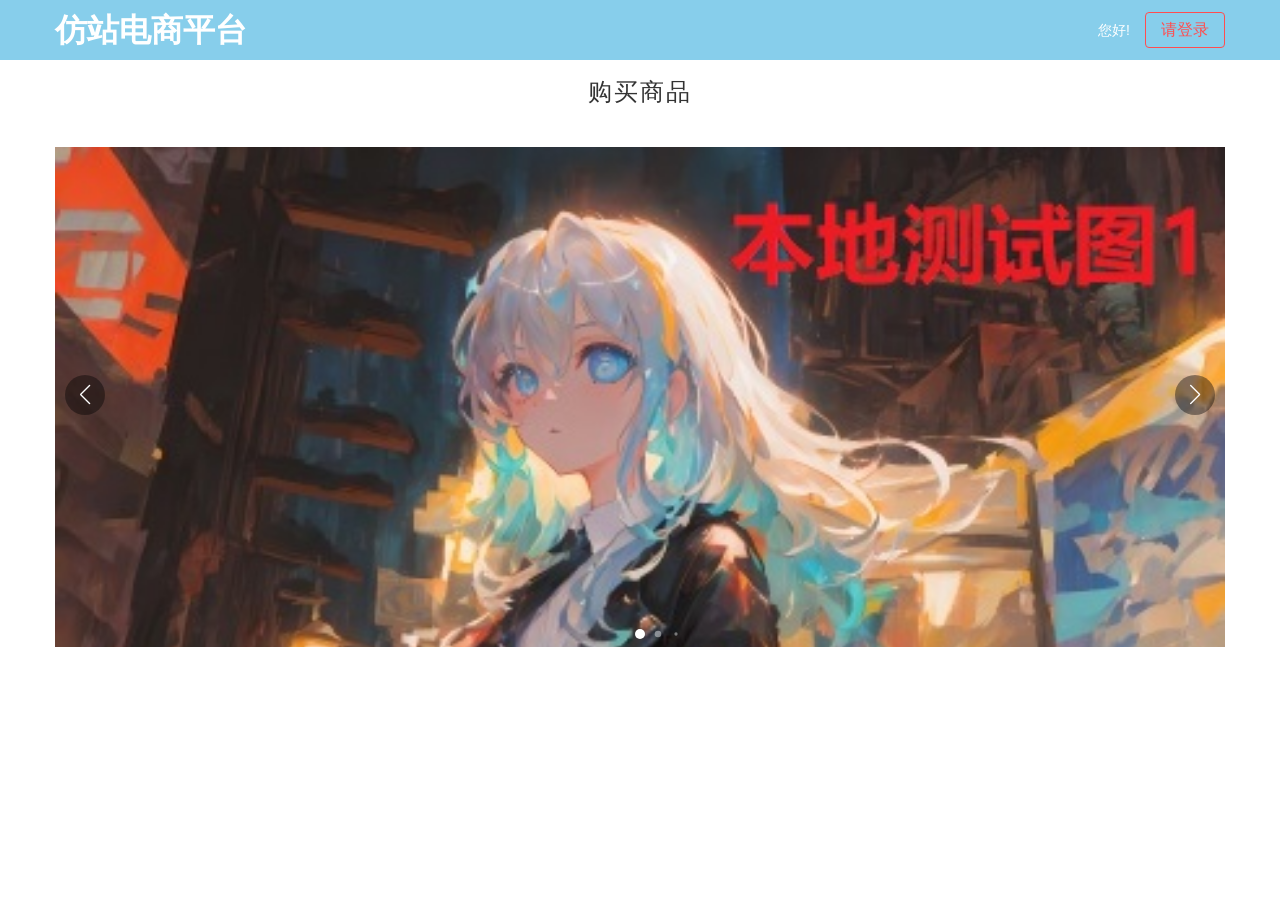
==== index.html @ 37f8d804 "Add files via upload" ====
<!DOCTYPE html>
<html lang="zh-CN">
<head>
    <meta charset="UTF-8">
    <title>仿站电商平台</title>
    <link rel="stylesheet" href="./相关资料/lib/swiper/swiper-bundle.min.css">
    <link rel="stylesheet" href="./css/common.css">
    <link rel="stylesheet" href="./css/header.css">
    <link rel="stylesheet" href="./css/index.css">
</head>
<body>
    <!-- 顶部导航 -->
    <header class="header">
        <div class="header-content">
            <h1>仿站电商平台</h1>
            <div class="user-info">
                <span id="welcome-text">您好!</span>
                <a href="./login.html" id="login-link" class="login-link">请登录</a>
                <a href="./user.html" id="user-center" class="nav-link" style="display: none;">个人中心</a>
                <button class="logout-btn" onclick="logout()" id="logout-btn" style="display: none;">退出登录</button>
            </div>
        </div>
    </header>

    <!-- 主要内容 -->
    <div class="container">
        <!-- 标题 -->
        <div class="title">
            <h2><a href="./goods.html" class="goods-link">购买商品</a></h2>
        </div>

        <!-- 轮播图 -->
        <div class="swiper">
            <div class="swiper-wrapper">
                <div class="swiper-slide">
                    <img src="./相关资料/img/img1.jpg" alt="banner1">
                </div>
                <div class="swiper-slide">
                    <img src="./相关资料/img/img2.jpg" alt="banner2">
                </div>
                <div class="swiper-slide">
                    <img src="./相关资料/img/img3.jpg" alt="banner3">
                </div>
                <div class="swiper-slide">
                    <img src="./相关资料/img/img4.jpg" alt="banner4">
                </div>
                <div class="swiper-slide">
                    <img src="./相关资料/img/img5.jpg" alt="banner5">
                </div>
            </div>
            <!-- 分页器 -->
            <div class="swiper-pagination"></div>
            <!-- 导航按钮 -->
            <div class="swiper-button-prev"></div>
            <div class="swiper-button-next"></div>
        </div>
    </div>

    <script src="./相关资料/lib/axios.min.js"></script>
    <script src="./相关资料/lib/swiper/swiper-bundle.min.js"></script>
    <script src="./js/index.js"></script>
</body>
</html>
---- css/common.css ----
/* 公共样式 */
* {
    margin: 0;
    padding: 0;
    box-sizing: border-box;
}

body {
    font-family: -apple-system, BlinkMacSystemFont, "Segoe UI", Roboto, "Helvetica Neue", Arial, sans-serif;
    line-height: 1.5;
    color: #333;
}

a {
    text-decoration: none;
    color: inherit;
}

.container {
    width: 1200px;
    margin: 0 auto;
    padding: 0 15px;
}

/* 按钮样式 */
.btn {
    display: inline-block;
    padding: 8px 16px;
    border: none;
    border-radius: 4px;
    cursor: pointer;
    transition: all 0.3s;
}

.btn-primary {
    background: #007bff;
    color: white;
}

.btn-danger {
    background: #dc3545;
    color: white;
}
---- css/header.css ----
/* 顶部导航栏样式 */
.header {
    height: 60px;
    background: #87CEEB;
    color: white;
}

.header-content {
    width: 1200px;
    margin: 0 auto;
    height: 100%;
    display: flex;
    justify-content: center;
    align-items: center;
    padding: 0 15px;
}

.header-content span {
    font-size: 24px;
}

.user-info {
    display: flex;
    align-items: center;
    gap: 15px;
}

/* 登录链接样式 */
.login-link {
    color: #ff4d4f;
    padding: 5px 15px;
    border: 1px solid #ff4d4f;
    border-radius: 4px;
    transition: all 0.3s;
}

.login-link:hover {
    background: #ff4d4f;
    color: white;
}

/* 个人中心链接样式 */
.nav-link {
    color: white;
    text-decoration: none;
    transition: all 0.3s;
}

.nav-link:hover {
    color: #e6e6e6;
}

/* 退出登录按钮样式 */
.logout-btn {
    background: none;
    border: none;
    color: white;
    cursor: pointer;
    font-size: 14px;
    padding: 0;
    opacity: 0.8;
    transition: all 0.3s;
}

.logout-btn:hover {
    opacity: 1;
}

/* 欢迎文本样式 */
#welcome-text {
    font-size: 14px;
}

/* 在原有样式基础上添加或修改 */
.header {
    height: 60px;
    background: #87CEEB;
    color: white;
}

.header-content {
    width: 1200px;
    margin: 0 auto;
    height: 100%;
    display: flex;
    justify-content: space-between;
    align-items: center;
    padding: 0 15px;
}

.nav-links a {
    color: white;
    text-decoration: none;
    margin-left: 20px;
}

.nav-links a:hover {
    opacity: 0.8;
}

.goods-link {
    color: inherit;
    text-decoration: none;
    cursor: pointer;
}

.goods-link:hover {
    color: #409eff;
    transition: color 0.3s;
}
---- css/index.css ----
/* 首页特定样式 */
/* 轮播图样式 */
.swiper {
    width: 100%;
    height: 500px;
    margin-top: 20px;
    --swiper-theme-color: #fff; /* 设置swiper主题色为白色 */
    position: relative;
    overflow: hidden; /* 确保只显示当前图片 */
}

.swiper-wrapper {
    width: 100%;
    height: 100%;
}

.swiper-slide {
    width: 100%; /* 确保每张图片占满容器宽度 */
    height: 100%;
}

.swiper-slide img {
    width: 100%;
    height: 100%;
    object-fit: cover;
}

/* 导航按钮样式 */
.swiper-button-prev,
.swiper-button-next {
    background-color: rgba(0, 0, 0, 0.4);
    width: 40px;
    height: 40px;
    border-radius: 50%;
}

.swiper-button-prev:after,
.swiper-button-next:after {
    font-size: 20px;
    color: #fff;
}

/* 分页器样式 */
.swiper-pagination-bullet {
    width: 10px;
    height: 10px;
    background: rgba(255, 255, 255, 0.6);
    opacity: 0.7;
}

.swiper-pagination-bullet-active {
    background: #fff;
    opacity: 1;
}

/* 标题样式 */
.title {
    text-align: center;
    padding: 20px 0;
    margin-bottom: 10px;
}

.title h2 {
    font-size: 24px;
    color: #333;
    display: inline-block;
    line-height: 1; /* 添加行高为1，确保文字在同一行 */
    letter-spacing: 2px; /* 添加字间距 */
    font-weight: normal; /* 调整字重 */
}

/* 移除下划线装饰，如果不需要的话 */
.title h2::after {
    display: none;
}

/* 导航链接 */
.nav-links {
    text-align: center;
    margin: 20px 0;
}

.nav-links a {
    display: inline-block;
    padding: 8px 20px;
    margin: 0 10px;
    color: #333;
    border-radius: 4px;
    transition: all 0.3s;
}

.nav-links a:hover {
    background: #87CEEB;
    color: white;
}
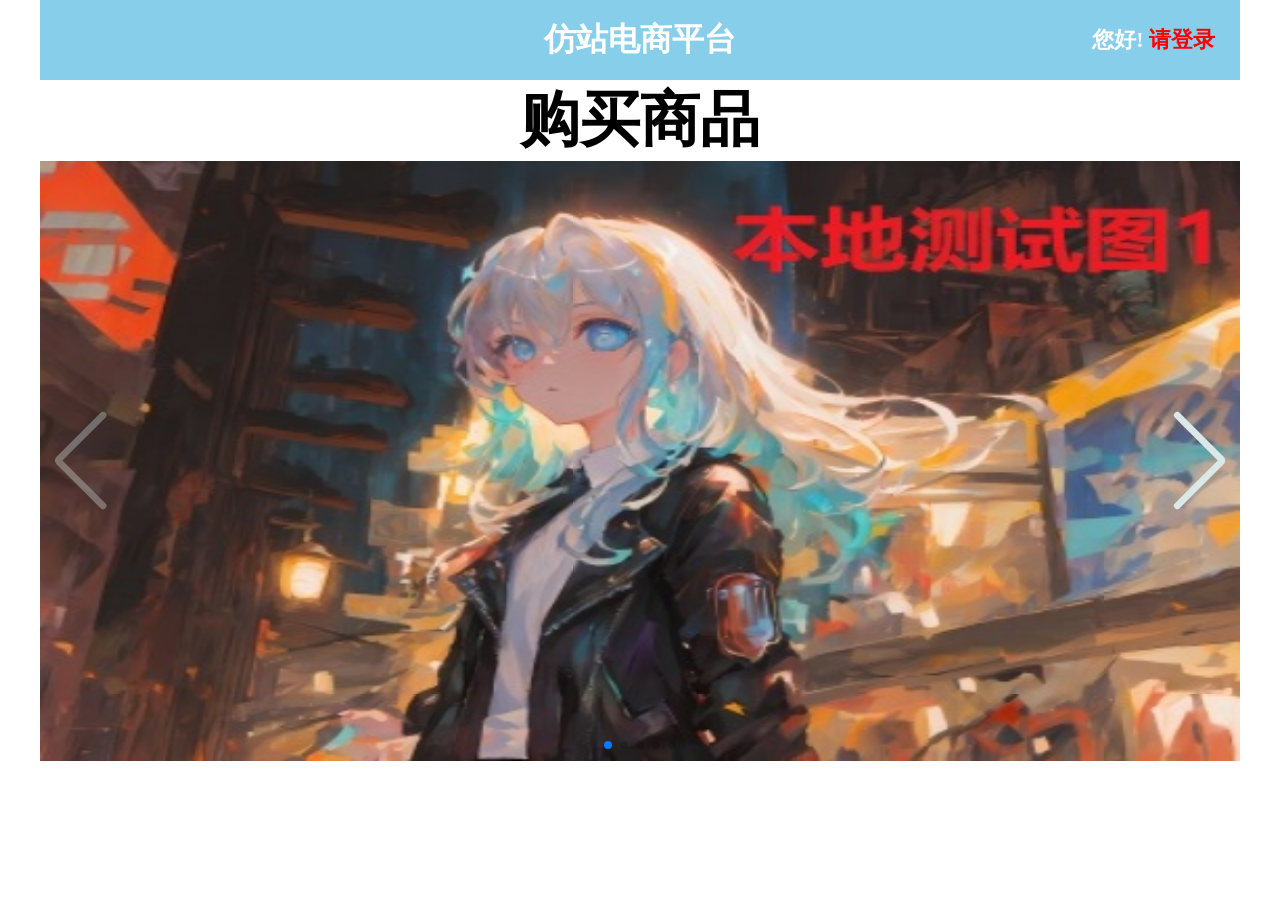
==== commit 37f0a57b: "Add files via upload" ====
--- a/index.html
+++ b/index.html
@@ -1,63 +1,227 @@
 <!DOCTYPE html>
-<html lang="zh-CN">
+<html lang="en">
+
 <head>
-    <meta charset="UTF-8">
-    <title>仿站电商平台</title>
-    <link rel="stylesheet" href="./相关资料/lib/swiper/swiper-bundle.min.css">
-    <link rel="stylesheet" href="./css/common.css">
-    <link rel="stylesheet" href="./css/header.css">
-    <link rel="stylesheet" href="./css/index.css">
+  <meta charset="UTF-8">
+  <meta name="viewport" content="width=device-width, initial-scale=1.0">
+  <meta http-equiv="X-UA-Compatible" content="ie=edge">
+  <title>首页</title>
+  <!-- 引入swiper文件 -->
+  <link rel="stylesheet" href="./lib/swiper/swiper-bundle.min.css">
+  <style>
+    * {
+      margin: 0 auto;
+      padding: 0;
+    }/*设置所有元素的默认外边距和内边距为0，并水平居中*/
+
+    h1 {
+    width: 1200px;
+    height: 80px;
+    display: flex;
+    justify-content: center;/*水平居中*/
+    align-items: center;/*垂直居中*/
+    background-color: skyblue;
+    position: relative;/*相对定位*/
+    color: white
+  }/*定义h1元素的样式：宽度1200px，高度80px，居中显示，背景色为天蓝色，文字为白色"仿站电商平台"*/
+
+    h2 {
+      text-decoration: none;
+      text-align: center;
+    }/*定义h2元素的样式：无下划线，居中对齐"购买商品"*/
+
+    h2 a {
+      font-size: 60px;
+      color: black;
+      margin: 10px;
+    }/*定义h2内链接的样式：字体大小60px，颜色黑色，外边距10px*/
+
+    h1>p {
+      font-size: 22px;
+      position: absolute;
+      top: 50%;/*垂直居中*/
+      transform: translateY(-50%);/*垂直居中*/
+      right: 25px;
+      display: none;
+    }/*定义h1内p元素的样式：字体大小18px，绝对定位，垂直居中，右边距25px，默认不显示(最上方）*/
+
+    h1>p.active {
+      display: block;
+    }/*定义h1内p元素在active类时显示(最右上方）*/
+    
+    h1>p>button {
+      padding: 5px 10px;
+      border: none;
+      border-radius: 6px;
+      background-color: #fff;
+      color: #000;
+      cursor: pointer;
+      font-size: 14px;
+    }/*（最右上方两个按钮）定义h1内p元素中button的样式：内边距5px 10px，无边框，圆角6px，背景白色，文字黑色，鼠标指针为手型，字体大小14px*/
+
+    /* 轮播图大小控制 */
+    .relay {
+      width: 1200px;
+    }/* 定义.relay类的样式：高度600px，宽度1200px*/
+
+   /* html,                       
+    body {
+      position: relative;
+      height: 100%;
+    }设置html和body的相对定位和高度为100%/
+
+    .swiper {
+      width: 100%;
+      height: 100%;
+    }/*定义.swiper类的样式：宽度和高度为100%*/
+
+    /*.swiper-slide {
+      text-align: center;
+      font-size: 8px;
+      background: #fff;
+      display: flex;
+      justify-content: center;
+      align-items: center;
+    }定义.swiper-slide类的样式：居中对齐，字体大小8px，背景白色，使用Flexbox居中*/
+
+    .swiper-slide img {
+      display: block;
+      width: 100%;
+      height: 600px;
+    }/* 定义.swiper-slide内img的样式：块级显示，宽度100%，高度600px*/
+
+    /*a {
+      color: red;
+      text-decoration: none;
+      font-size: 18px;
+    }定义链接的样式：颜色红色，无下划线，字体大小18px*/
+  </style>
+
+
+
+  <style type="text/css">
+    .swiper {
+      /* --swiper-theme-color: #ff6600;设置Swiper风格 */
+      --swiper-navigation-color: #dae9e8;
+      /* 单独设置箭头颜色 */
+      --swiper-navigation-size: 100px;
+      /* 设置按钮大小 */
+    }/*定义.swiper类的自定义CSS变量，用于设置Swiper的导航颜色和大小*/
+
+    a{
+      color: red;
+      text-decoration: none;
+    }/*定义链接的样式：颜色黑色，无下划线*/
+  </style>
 </head>
+
+
+
+
 <body>
-    <!-- 顶部导航 -->
-    <header class="header">
-        <div class="header-content">
-            <h1>仿站电商平台</h1>
-            <div class="user-info">
-                <span id="welcome-text">您好!</span>
-                <a href="./login.html" id="login-link" class="login-link">请登录</a>
-                <a href="./user.html" id="user-center" class="nav-link" style="display: none;">个人中心</a>
-                <button class="logout-btn" onclick="logout()" id="logout-btn" style="display: none;">退出登录</button>
-            </div>
-        </div>
-    </header>
-
-    <!-- 主要内容 -->
-    <div class="container">
-        <!-- 标题 -->
-        <div class="title">
-            <h2><a href="./goods.html" class="goods-link">购买商品</a></h2>
-        </div>
-
-        <!-- 轮播图 -->
-        <div class="swiper">
-            <div class="swiper-wrapper">
-                <div class="swiper-slide">
-                    <img src="./相关资料/img/img1.jpg" alt="banner1">
-                </div>
-                <div class="swiper-slide">
-                    <img src="./相关资料/img/img2.jpg" alt="banner2">
-                </div>
-                <div class="swiper-slide">
-                    <img src="./相关资料/img/img3.jpg" alt="banner3">
-                </div>
-                <div class="swiper-slide">
-                    <img src="./相关资料/img/img4.jpg" alt="banner4">
-                </div>
-                <div class="swiper-slide">
-                    <img src="./相关资料/img/img5.jpg" alt="banner5">
-                </div>
-            </div>
-            <!-- 分页器 -->
-            <div class="swiper-pagination"></div>
-            <!-- 导航按钮 -->
-            <div class="swiper-button-prev"></div>
-            <div class="swiper-button-next"></div>
-        </div>
+  <h1>
+    仿站电商平台
+    <p class="off ">
+    您好! <a href="./login.html">请登录</a></p>
+    <p class="on active"> 你好! <span class="nickname">leon</span>
+      <button class="personal-center">个人中心</button>
+      <button class="logout">退出登录</button>
+    </p>
+  </h1>
+
+  <h2>
+  <a href="./goods-list.html"> 购买商品</a></div>
+  </h2>
+
+  <script src="./axios.min.js"></script>
+  <script src="./http.js"></script>
+  <script>
+
+    let pEles = document.querySelectorAll('p');
+    //选择所有p元素并存储在pEles变量中
+
+    // 校验用户是否登录
+    async function fn() {
+      let {status, info, id} = await isLogin();
+    //定义一个异步函数fn，调用isLogin函数并解构返回的对象
+
+      //未登录
+      console.log(status);
+
+      if(status != 1){//未登录
+        pEles[0].classList.add('active');//显示登录
+        pEles[1].classList.remove('active');//隐藏注册
+        return;
+      }
+
+      // 已登录
+      pEles[0].classList.remove('active');//隐藏登录
+      pEles[1].classList.add('active');//显示注册
+      pEles[1].children[0].innerHTML = info.nickname;//显示用户名
+
+      pEles[1].addEventListener('click', ({target}) => {//点击个人中心按钮
+      console.log(target);//打印点击的元素
+
+      if(target.className =='personal-center'){//点击“个人中心”按钮时跳转到个人中心页面 
+        location.href = './personal-center.html';//跳转到个人中心页面
+      }
+
+      if(target.className == 'logout'){//点击“退出登录”按钮时退出登录
+        if(!confirm('确定退出登录吗?'))return;//弹出确认对话框，如果用户点击取消，则返回
+
+        //本地存储id移除
+        localStorage.removeItem('uid');//
+        localStorage.removeItem('token');
+
+       // http.get('/users/logout', { params: { id } })
+
+        pEles[0].classList.add('active');//显示登录
+        pEles[1].classList.remove('active');
+
+      }
+      });
+    }
+    fn();
+    
+  </script>
+  <!-- 下面是轮播图功能 -->
+  <div class="relay">
+    <div class="swiper mySwiper">
+      <div class="swiper-wrapper">
+        <div class="swiper-slide"><img src="./img/img1.jpg" alt=""></div>
+        <div class="swiper-slide"><img src="./img/img2.jpg" alt=""></div>
+        <div class="swiper-slide"><img src="./img/img3.jpg" alt=""></div>
+        <div class="swiper-slide"><img src="./img/img4.jpg" alt=""></div>
+        <div class="swiper-slide"><img src="./img/img5.jpg" alt=""></div>
+      </div>
+      <div class="swiper-button-prev"></div><!--左箭头。如果放置在swiper外面，需要自定义样式。-->
+      <div class="swiper-button-next"></div><!--右箭头。如果放置在swiper外面，需要自定义样式。-->
+      <div class="swiper-pagination"></div>
     </div>
-
-    <script src="./相关资料/lib/axios.min.js"></script>
-    <script src="./相关资料/lib/swiper/swiper-bundle.min.js"></script>
-    <script src="./js/index.js"></script>
+  </div>
+
+<!-- 定义一个轮播图组件，包含多个图片滑块和导航按钮-->
+
+  <!-- 引入swiper的js部分 -->
+  <!-- 首页轮播图功能 -->
+  <script src="./lib/swiper/swiper-bundle.min.js"></script>
+  <script>
+    var swiper = new Swiper(".mySwiper", {
+      pagination: {
+        el: ".swiper-pagination",
+      },
+      autoplay: {/*自动播放*/
+        delay: 1500,//1秒切换一次
+        pauseOnMouseEnter: true,
+      },//鼠标经过停止自动播放
+      navigation: {
+        nextEl: '.swiper-button-next',
+        prevEl: '.swiper-button-prev',
+      },
+    });
+  </script>
+
+
 </body>
-</html> +
+</html>
